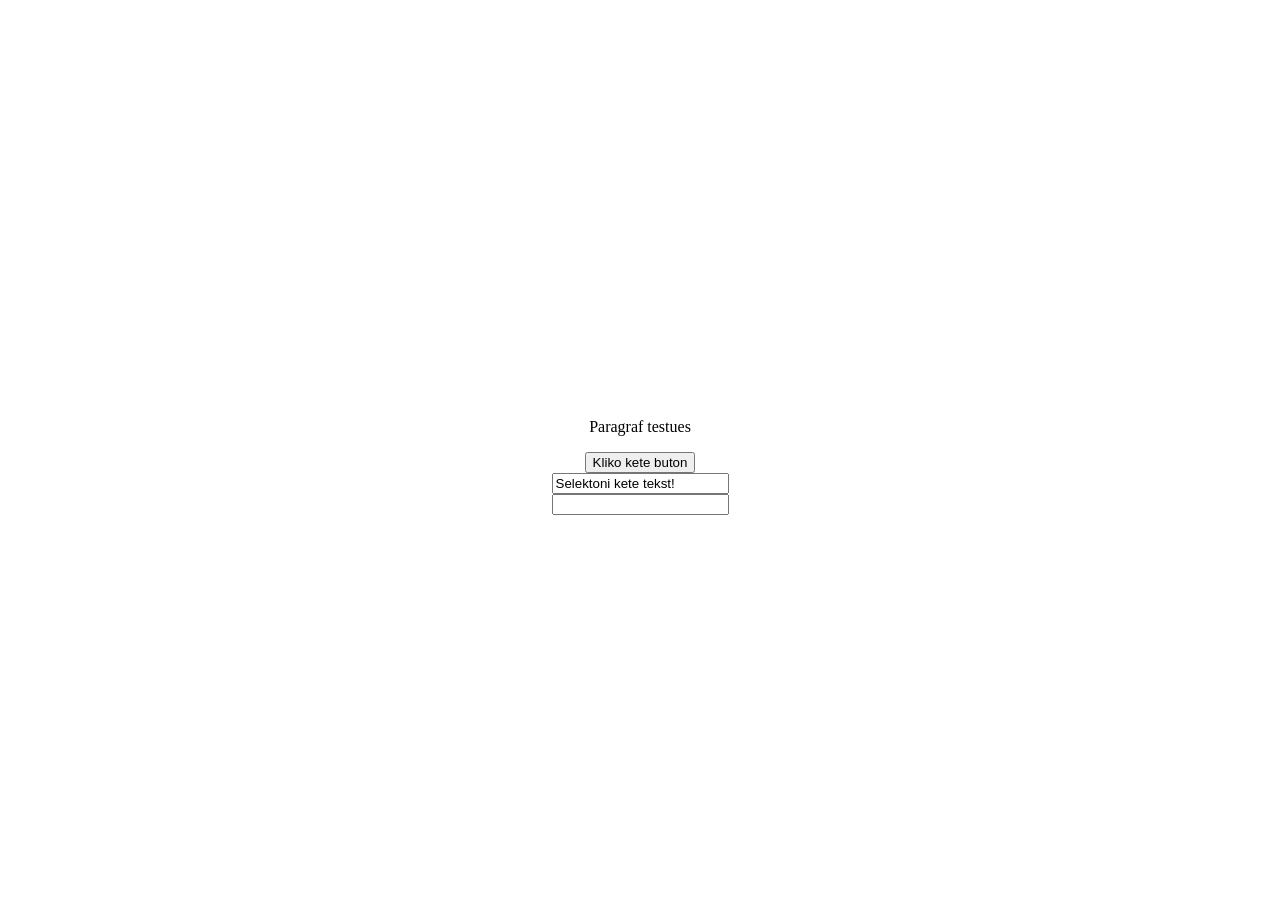
==== html/hello_world.html @ d00d6a80 "feat: ushtrime js" ====
<!DOCTYPE html>
<html lang="en">

<head>
  <meta charset="UTF-8">
  <meta name="viewport" content="width=device-width, initial-scale=1.0">
  <title>Document</title>
  <link rel="stylesheet" href="../css/hello-world.css" />
</head>

<body>
  <p id="paragrafi">
    Paragraf testues
  </p>
  <button class="kliko">Kliko kete buton</button> 
  <input onselect="selekto()" type="text" id="" value="Selektoni kete tekst!"/>

  <input onselect="" type="search" id="" value="" class="inpSearch"/>
  
  <script src="../js/helloWorld.js">
  </script>
</body>

</html>
---- css/hello-world.css ----
body {
  height: 100vh;
  /* background: #ff7b08;
  background: linear-gradient(90deg, rgba(255, 123, 8, 1) 0%, rgba(227, 162, 20, 1) 50%, rgba(237, 232, 83, 1) 100%); */
  display: flex;
  flex-direction: column;
  justify-content: center;
  align-items: center;
}


.message {
  color: white;
}

#welcome {
  color: red;
}
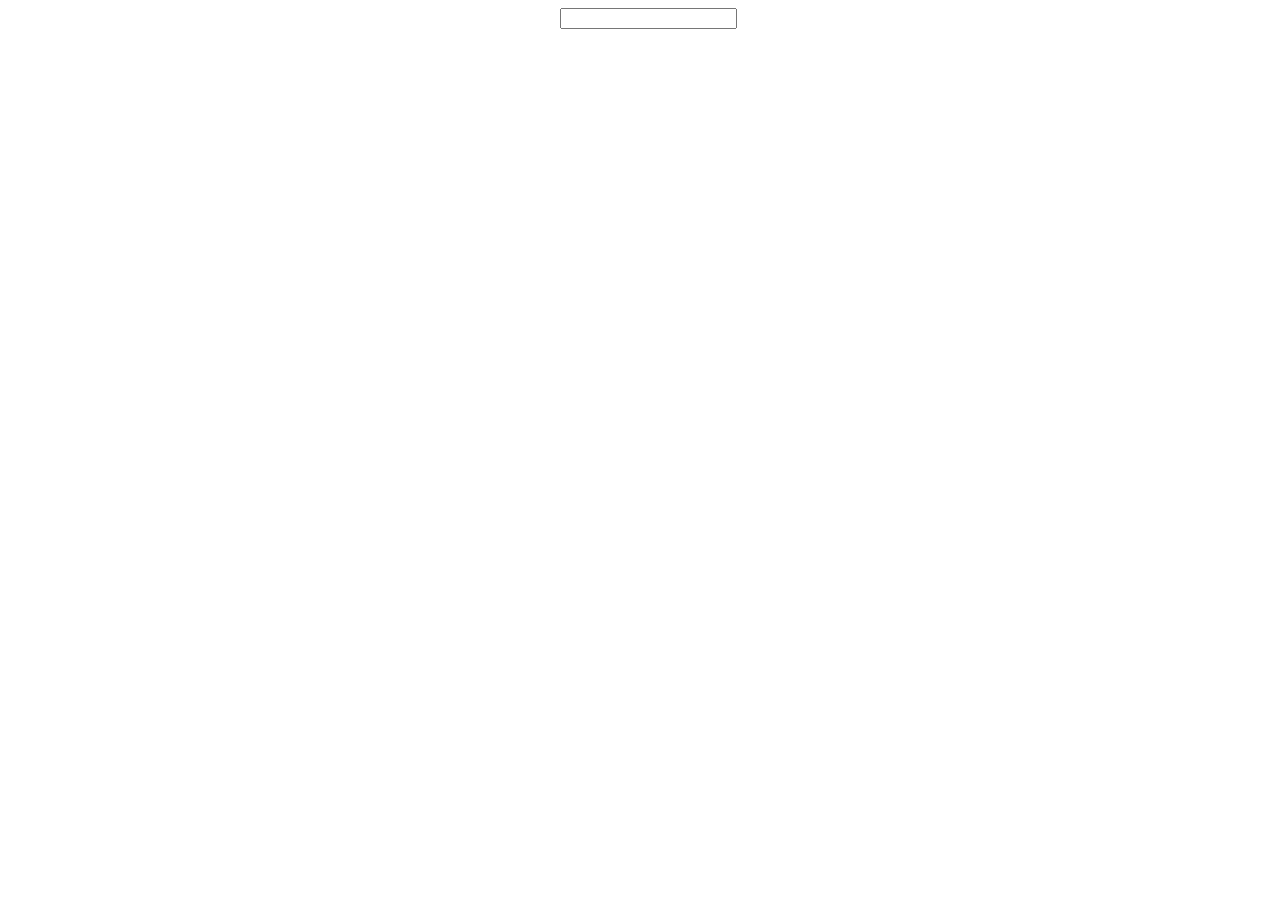
==== commit b5ebb8bd: "fix: events" ====
--- a/html/hello_world.html
+++ b/html/hello_world.html
@@ -9,16 +9,36 @@
 </head>
 
 <body>
-  <p id="paragrafi">
+  <!-- <p id="paragrafi">
     Paragraf testues
   </p>
-  <button class="kliko">Kliko kete buton</button> 
-  <input onselect="selekto()" type="text" id="" value="Selektoni kete tekst!"/>
+  <button class="kliko">Kliko kete buton</button> -->
+  <!-- <input onselect="selekto()" type="text" id="" value="Selektoni kete tekst!" />
 
-  <input onselect="" type="search" id="" value="" class="inpSearch"/>
-  
+  <input onselect="" type="search" id="" value="" class="inpSearch" /> -->
+
+  <!-- <p class="long-paragraph">
+    Lorem Ipsum is simply dummy text of the printing and typesetting industry. Lorem Ipsum has been the industry's
+    standard dummy text ever since the 1500s, when an unknown printer took a galley of type and scrambled it to make a
+    type specimen book. It has survived not only five centuries, but also the leap into electronic typesetting,
+    remaining essentially unchanged. It was popularised in the 1960s with the release of Letraset sheets containing
+    Lorem Ipsum passages, and more recently with desktop publishing software like Aldus PageMaker including versions
+    of
+    Lorem Ipsum.
+    Lorem Ipsum is simply dummy text of the printing and typesetting industry. Lorem Ipsum has been the industry's
+    standard dummy text ever since the 1500s, when an unknown printer took a galley of type and scrambled it to make a
+    type specimen book. It has survived not only five centuries, but also the leap into electronic typesetting,
+    remaining essentially unchanged. It was popularised in the 1960s with the release of Letraset sheets containing
+    Lorem Ipsum passages, and more recently with desktop publishing software like Aldus PageMaker including versions
+    of
+    Lorem Ipsum.
+  </p> -->
+
+  <!-- <p class="mouse-down">Mouse Down, Mouse Up</p> -->
+  <input onselect="" type="text" id="" value="" class="on-input-event" />
+
   <script src="../js/helloWorld.js">
   </script>
 </body>
 
-</html>
+</html>
--- a/css/hello-world.css
+++ b/css/hello-world.css
@@ -1,11 +1,11 @@
 body {
-  height: 100vh;
   /* background: #ff7b08;
   background: linear-gradient(90deg, rgba(255, 123, 8, 1) 0%, rgba(227, 162, 20, 1) 50%, rgba(237, 232, 83, 1) 100%); */
   display: flex;
   flex-direction: column;
   justify-content: center;
   align-items: center;
+  width: 100%;
 }
 
 
@@ -15,4 +15,13 @@
 
 #welcome {
   color: red;
-}+}
+
+.long-paragraph {
+  width: 200px;
+  height: 300px;
+  text-align: center;
+  margin-top: 14px;
+  margin-bottom: 14px;
+  overflow-y: scroll;
+}
